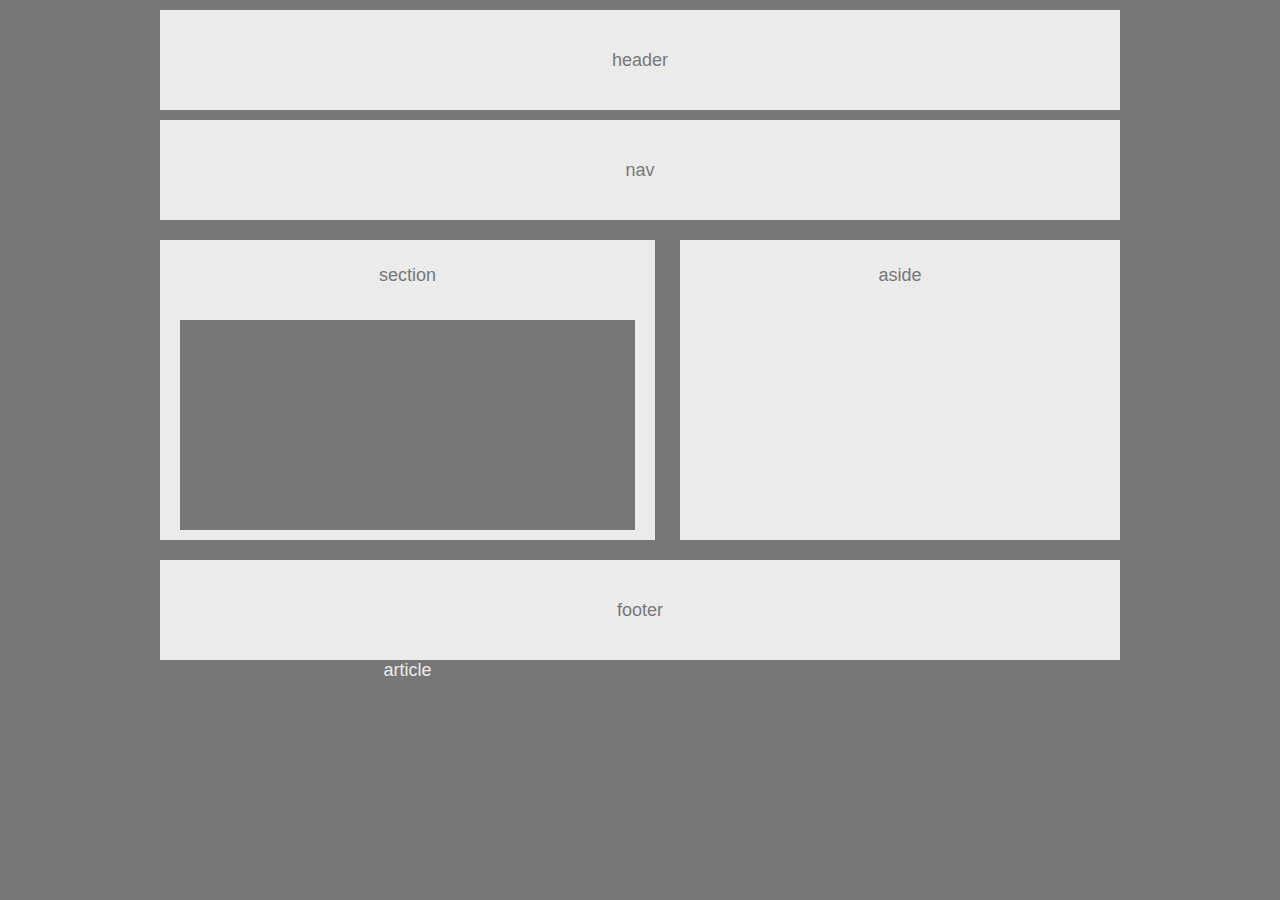
==== index.html @ 32b1b6ae "Cleaned up test files 80% working WireFrame using css" ====
<!DOCTYPE html>
<html lang="en">
<head>
	<meta charset="UTF-8">
	<title>WireFrame</title>
	<link rel="stylesheet" type="text/css" href="style.css">
</head>

<body>

<div id="container">
	<section>
		<header class="header">header</header>
		<nav class="nav">nav</nav>
	</section>

	<section>
		<main>section</main>
		<aside>aside</aside>
		<article>article</article>
		<footer>footer</footer>
	</section>


</div>

</body>
</html>
---- style.css ----
body {
    background-color: #777;
    margin: 0;
    padding: 0;
    font-size: 18px;
    font-family: "Arial", "Helvetica Neue", "Helvetica", "sans-serif";
    font: #333333;
}
#container{
    margin: auto;
    width: 960px;
}

header {
    vertical-align: middle;
    text-align: center;
    line-height: 100px;
    background: #ebebeb;
    height: 100px;
    width: 960px;
    margin-top: 10px;
    color: #777777;
}

nav {
    vertical-align: middle;
    text-align: center;
    line-height: 100px;
    background: #ebebeb;
    height: 100px;
    width: 960px;
    margin-top: 10px;
    color: #777777;
}

aside {
    float: right;
    text-align: center;
    padding-top: 25px;
    margin-top: 20px;
    margin-left: 5px;
    background-color: #ebebeb;
    width: 440px;
    height: 275px;
    color: #777777;
}

main {
    float:left;
    text-align: center;
    padding-top: 25px;
    margin-top: 20px;
    margin-bottom: 20px;
    background-color: #ebebeb;
    width: 495px;
    height: 275px;
    color: #777777;
}


article{
    padding-top: 10px;
    position: relative;
    top: 100px;
    left: 20px;
    background-color: #777;
    color: #ebebeb;
    height:200px;
    width: 455px;
    text-align: center;
}

footer {
    clear: both;
    vertical-align: middle;
    text-align: center;
    line-height: 100px;
    height: 100px;
    width: 960px;
    margin-top: 10px;
    color: #777777;
    background: #ebebeb;
}
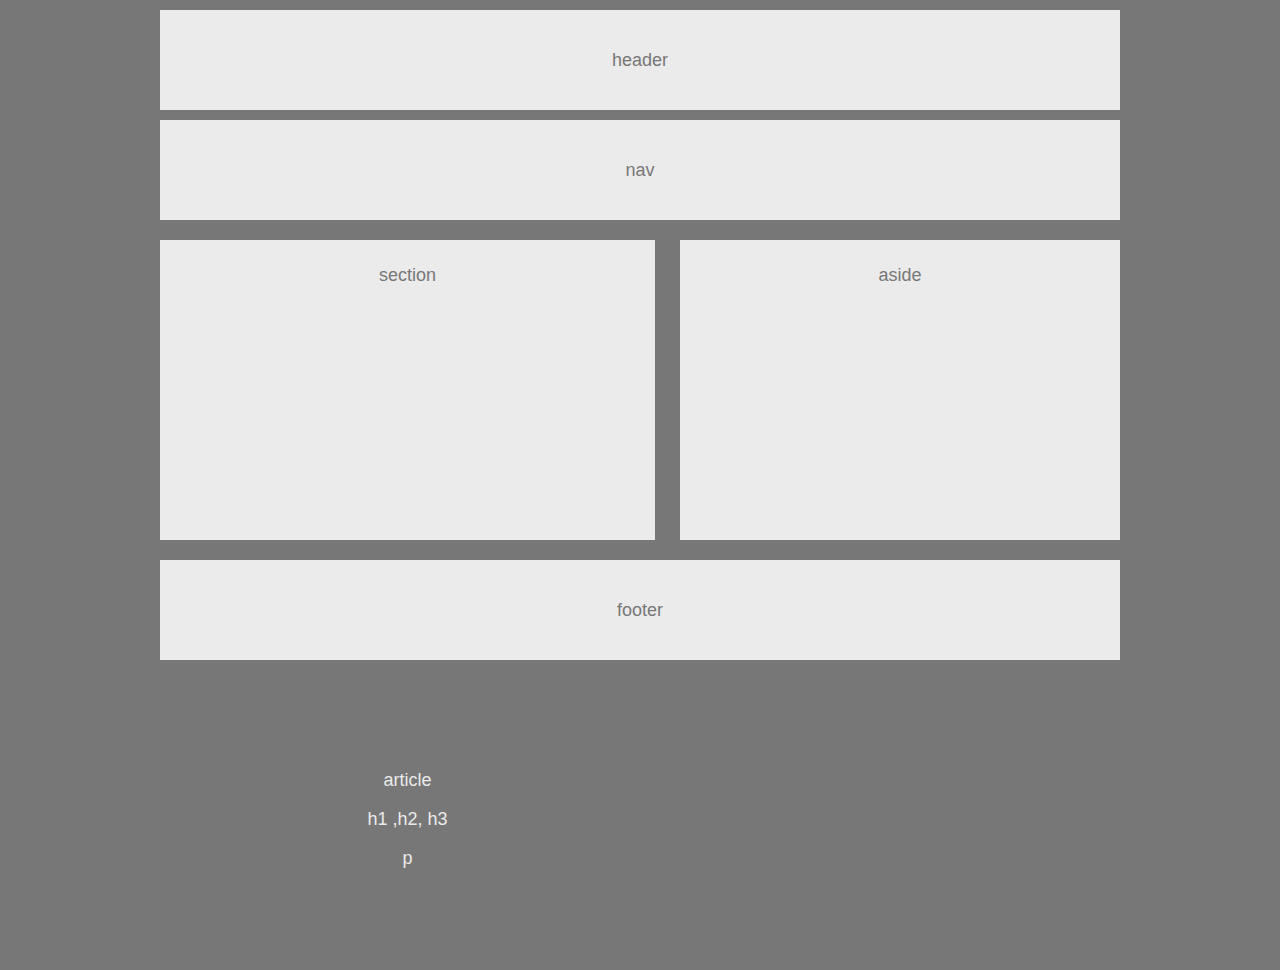
==== commit 2f07a42f: "100% working css completed!" ====
--- a/index.html
+++ b/index.html
@@ -9,6 +9,7 @@
 <body>
 
 <div id="container">
+
 	<section>
 		<header class="header">header</header>
 		<nav class="nav">nav</nav>
@@ -17,10 +18,12 @@
 	<section>
 		<main>section</main>
 		<aside>aside</aside>
-		<article>article</article>
 		<footer>footer</footer>
+		<article class="article">article
+			<p>h1 ,h2, h3</p>
+			<p>p</p>
+		</article>
 	</section>
-
 
 </div>
 
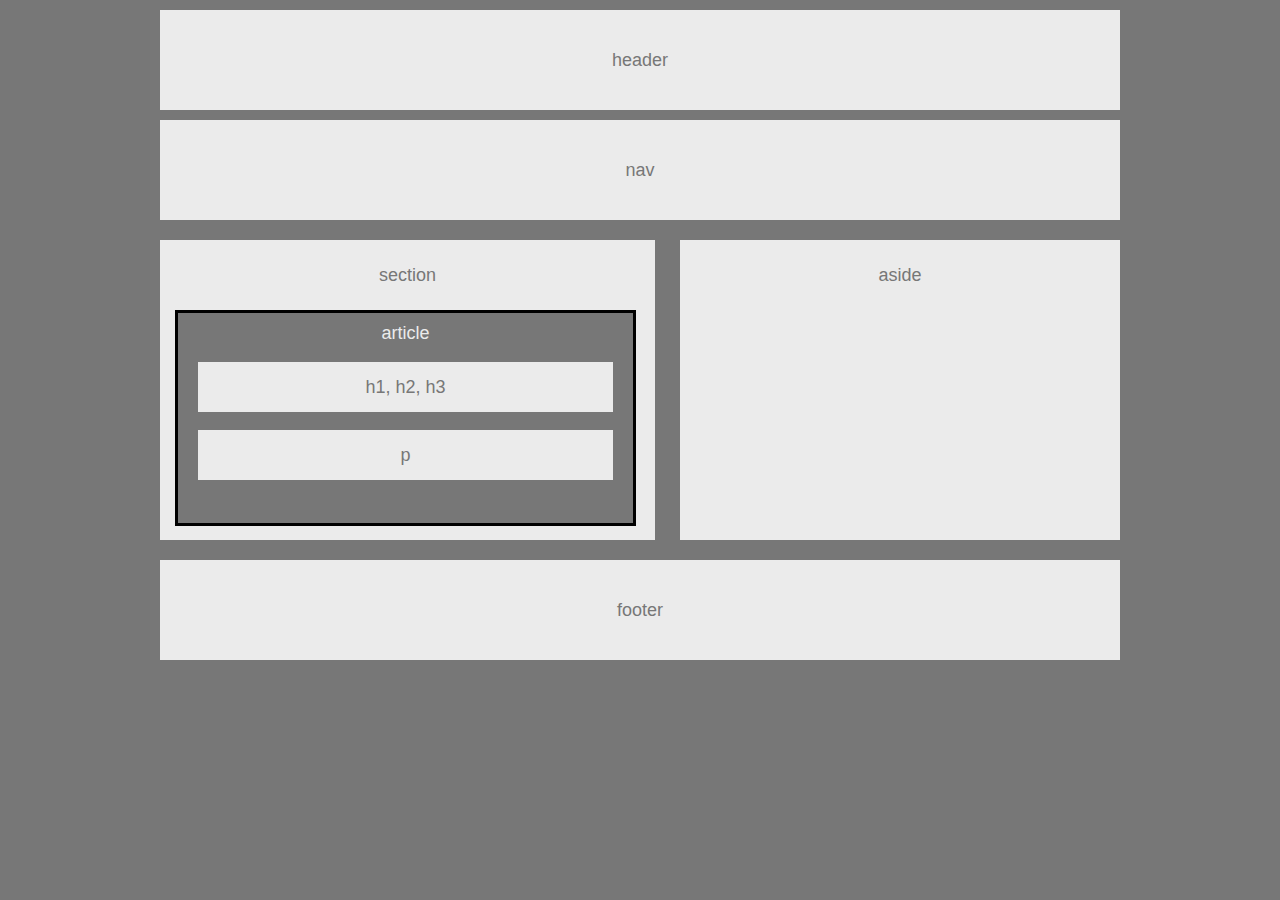
==== commit c24ceb5f: "Cleaned up for final commit" ====
--- a/index.html
+++ b/index.html
@@ -20,7 +20,7 @@
 		<aside>aside</aside>
 		<footer>footer</footer>
 		<article class="article">article
-			<p>h1 ,h2, h3</p>
+			<p>h1, h2, h3</p>
 			<p>p</p>
 		</article>
 	</section>
--- a/style.css
+++ b/style.css
@@ -1,11 +1,12 @@
 body {
     background-color: #777;
+    color: #777;
     margin: 0;
     padding: 0;
     font-size: 18px;
     font-family: "Arial", "Helvetica Neue", "Helvetica", "sans-serif";
-    font: #333333;
 }
+
 #container{
     margin: auto;
     width: 960px;
@@ -19,7 +20,7 @@
     height: 100px;
     width: 960px;
     margin-top: 10px;
-    color: #777777;
+    color: #777;
 }
 
 nav {
@@ -30,7 +31,7 @@
     height: 100px;
     width: 960px;
     margin-top: 10px;
-    color: #777777;
+    color: #777;
 }
 
 aside {
@@ -42,7 +43,7 @@
     background-color: #ebebeb;
     width: 440px;
     height: 275px;
-    color: #777777;
+    color: #777;
 }
 
 main {
@@ -54,21 +55,40 @@
     background-color: #ebebeb;
     width: 495px;
     height: 275px;
-    color: #777777;
+    color: #777;
+}
+
+.article {
+    clear: both;
+    padding-top: 10px;
+    background-color: #777;
+    position: relative;
+    top: -350px;
+    left: 15px;
+    height:200px;
+    width: 455px;
+    border-color: black;
+    border-style: solid;
+}
+
+article{
+    clear: both;
+    color: #ebebeb;
+    text-align: center;
 }
 
 
-article{
-    padding-top: 10px;
-    position: relative;
-    top: 100px;
-    left: 20px;
-    background-color: #777;
-    color: #ebebeb;
-    height:200px;
-    width: 455px;
-    text-align: center;
+p {
+    clear: both;
+    margin-left: 20px;
+    width: 415px;
+    height: 50px;
+    color: #777;
+    background-color: #ebebeb;
+    vertical-align: center;
+    line-height: 50px;
 }
+
 
 footer {
     clear: both;
@@ -78,6 +98,6 @@
     height: 100px;
     width: 960px;
     margin-top: 10px;
-    color: #777777;
+    color: #777;
     background: #ebebeb;
 }